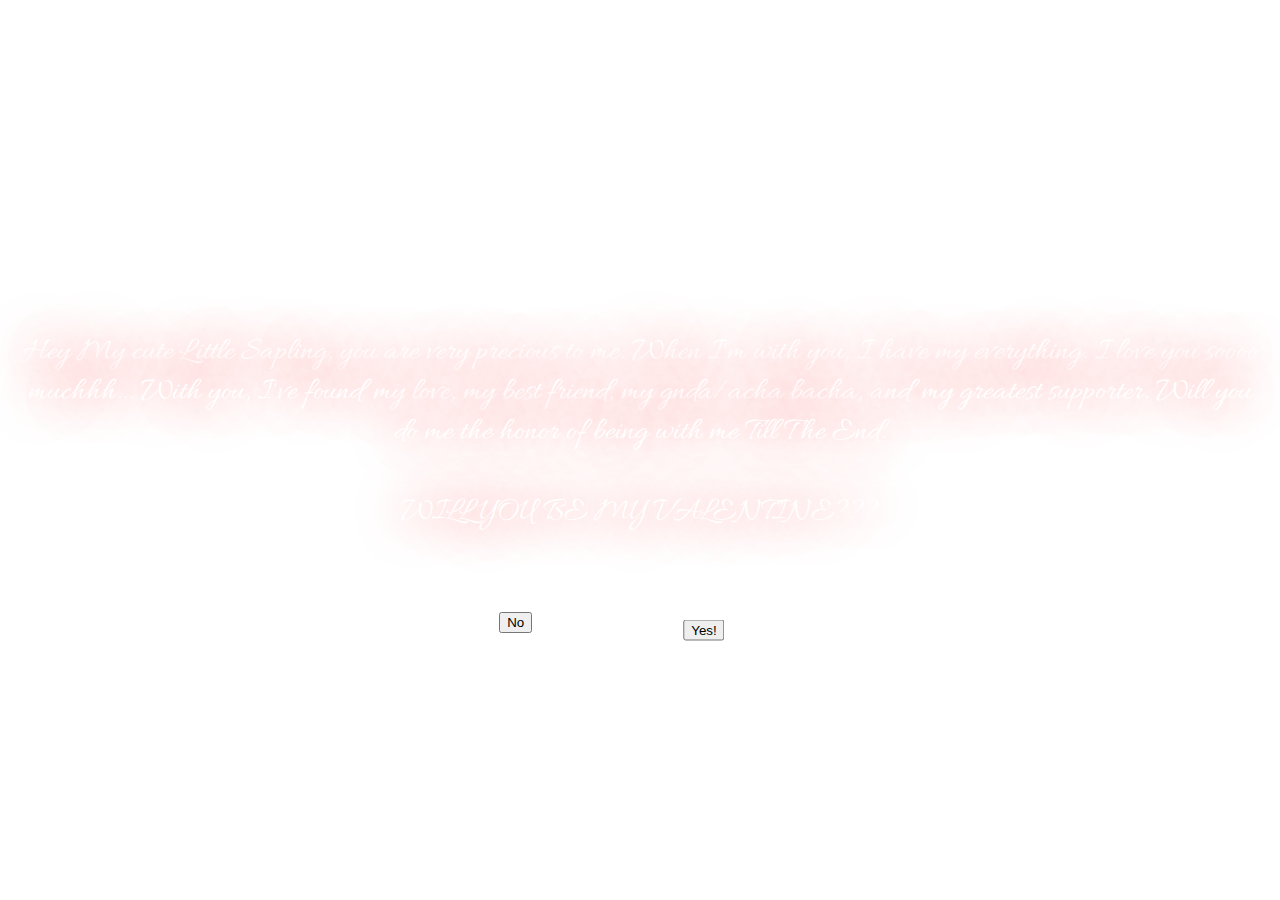
==== Propose/index.html @ fc0a9115 "Create index.html" ====
<html>
<head>
  <title>VALENTINE'S DAY</title>
  <link rel="icon" type="image/png" sizes="100%" href="https://cdn-icons-png.flaticon.com/512/9444/9444300.png" />

  <!-- Include Google Fonts link -->
  <link rel="stylesheet" href="https://fonts.googleapis.com/css2?family=Allura&display=swap">

  <style>

   body {
      background-image: url('https://img.freepik.com/premium-photo/cute-white-rabbit-with-heart-pink-background-valentines-day-concept_195703-1646.jpg');
      background-size: cover;
      background-repeat: no-repeat;
      margin: 0;
      padding: 0;
      height: 100vh;
      display: flex;
      flex-direction: column;
      justify-content: center;
      align-items: center;
	}

    p {
      margin: 0px;
      padding: 20px;
      text-align: center;
      font-size: 32px;
      color: white;
      text-shadow: 
        -1px -1px 0 #fff,  
         1px -1px 0 #fff,
        -1px  1px 0 #fff,
         1px  1px 0 #fff;
      text-shadow: 0 0 50px red;
      font-family: Allura, cursive; 
    }

  </style>
</head>

<body>
  <p>
    Hey My cute Little Sapling, you are very precious to me. When I'm with you, I have my everything. I love you soooo muchhh... With you, I've found my love, my best friend, my gnda/acha bacha, and my greatest supporter. Will you do me the honor of being with me Till The End.
    <br><br>
    WILL  YOU  BE  MY  VALENTINE???
  </p>

</body>

<title>Buttons</title>

<style>
  #Button1 {
    position: fixed;
    top: 70%;
    left: 55%;
    transform: translate(-50%, -50%);
  }

  #Button2 {
    position: absolute;
    left: 39%;
    top: 68%;
  }
</style>

<body>
  <br>
  <br>
  <button id="Button1">Yes!</button>
  <button id="Button2">No</button>
  <script>
    const Button2 = document.getElementById('Button2');
    let left = 40;
    Button2.addEventListener('mouseover', function () {
      if (left == 40) {
        left = 48;
      } else {
        left = 40;
      }
      this.style.left = left + '%';
    });
  </script>
  <script>
    document.getElementById('Button1').addEventListener('click', function () {
      alert('AWWWW THANKSSS! I LOVE YOU <3');
    });
  </script>
</body>
</html>
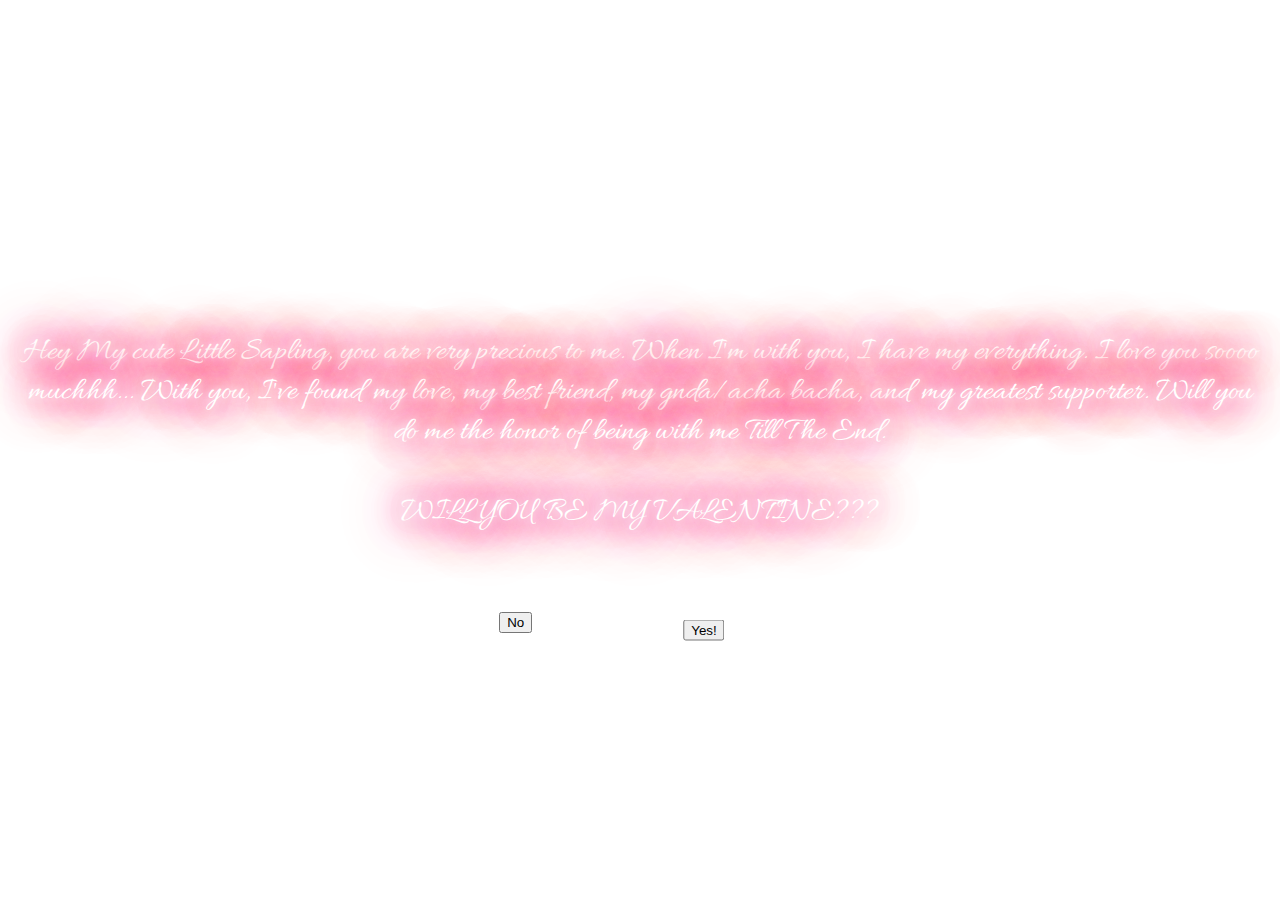
==== commit dbd0cb58: "Update index.html" ====
--- a/Propose/index.html
+++ b/Propose/index.html
@@ -10,8 +10,6 @@
 
    body {
       background-image: url('https://img.freepik.com/premium-photo/cute-white-rabbit-with-heart-pink-background-valentines-day-concept_195703-1646.jpg');
-      background-size: cover;
-      background-repeat: no-repeat;
       margin: 0;
       padding: 0;
       height: 100vh;
@@ -19,7 +17,12 @@
       flex-direction: column;
       justify-content: center;
       align-items: center;
-	}
+      background-repeat: no-repeat;
+      background-position: center;
+      background-size: 100vw 100vh;
+      width: 100vw;
+      height: 100vh;
+      }
 
     p {
       margin: 0px;
@@ -27,12 +30,7 @@
       text-align: center;
       font-size: 32px;
       color: white;
-      text-shadow: 
-        -1px -1px 0 #fff,  
-         1px -1px 0 #fff,
-        -1px  1px 0 #fff,
-         1px  1px 0 #fff;
-      text-shadow: 0 0 50px red;
+      text-shadow: 0 0 10px #fff, 0 0 20px #fff, 0 0 30px #e60073, 0 0 40px #e60073, 0 0 50px #e60073, 0 0 60px #e60073, 0 0 70px #e60073;
       font-family: Allura, cursive; 
     }
 
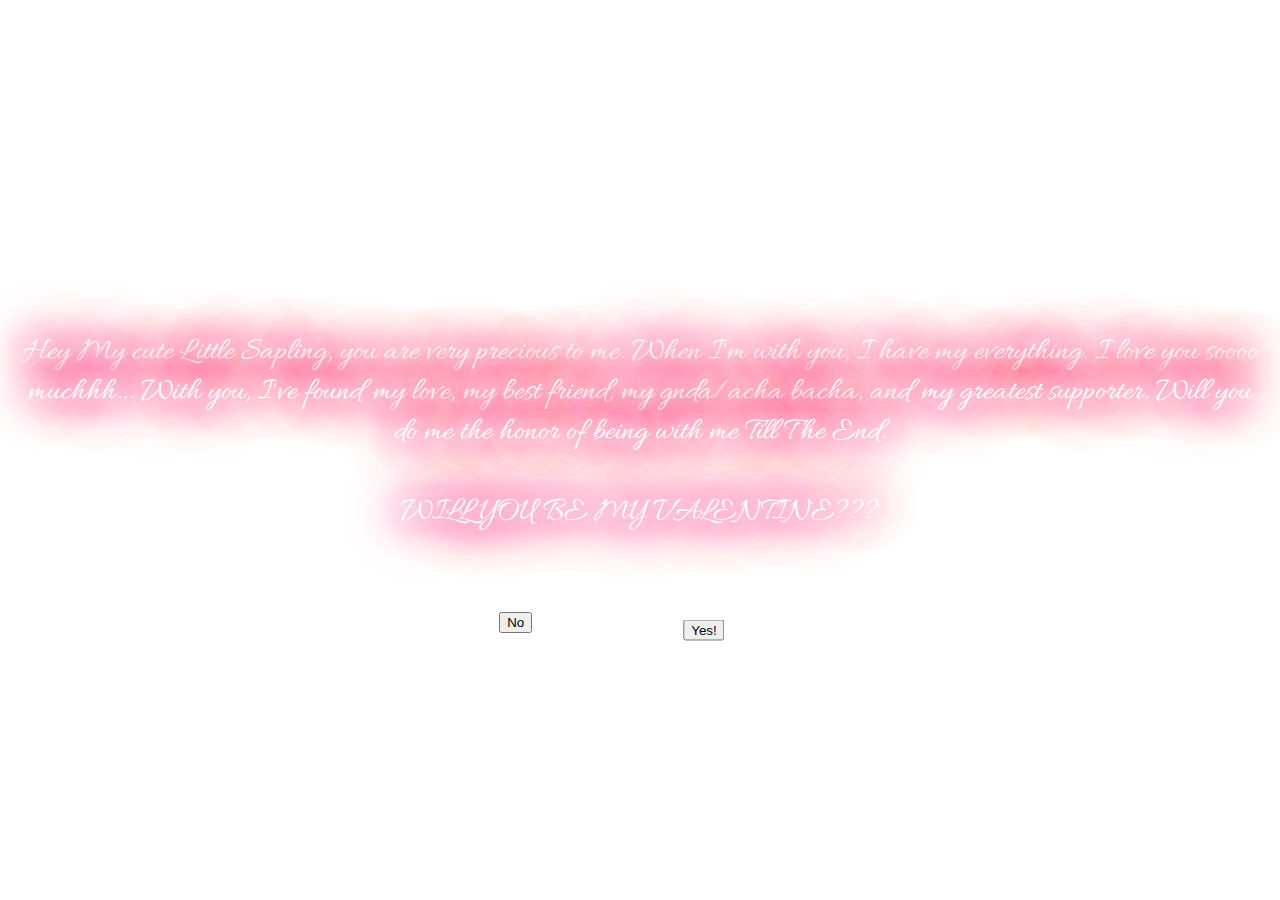
==== commit 2f855ccb: "Update index.html" ====
--- a/Propose/index.html
+++ b/Propose/index.html
@@ -30,7 +30,7 @@
       text-align: center;
       font-size: 32px;
       color: white;
-      text-shadow: 0 0 10px #fff, 0 0 20px #fff, 0 0 30px #e60073, 0 0 40px #e60073, 0 0 50px #e60073, 0 0 60px #e60073, 0 0 70px #e60073;
+      text-shadow: 0 0 20px #fff, 0 0 20px #fff, 0 0 30px #e60073, 0 0 40px #e60073, 0 0 50px #e60073, 0 0 60px #e60073, 0 0 70px #e60073;
       font-family: Allura, cursive; 
     }
 
